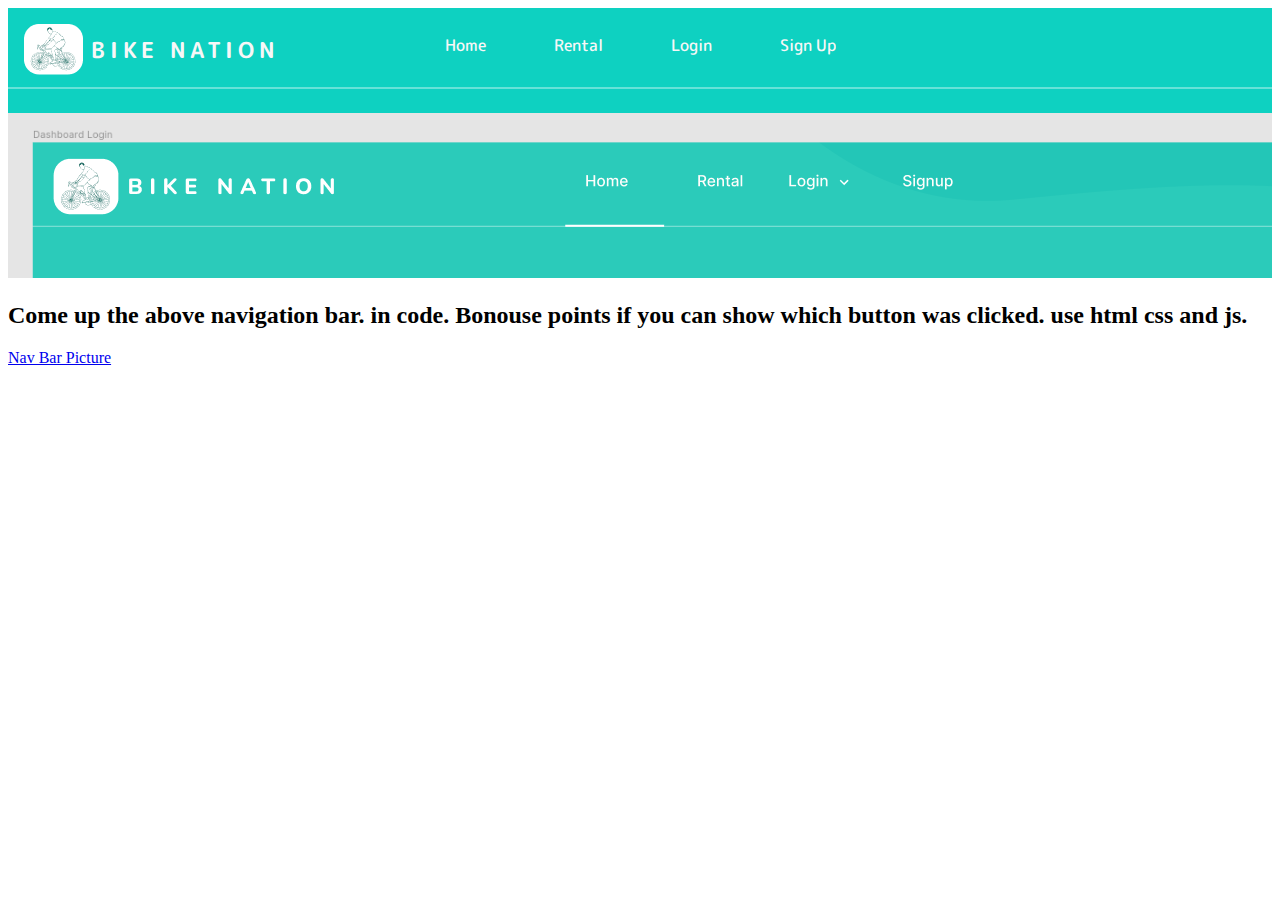
==== index.html @ 861ca692 "Nav css hover" ====
<!DOCTYPE html>
<html lang="en">

<head>
    <meta charset="UTF-8">
    <meta http-equiv="X-UA-Compatible" content="IE=edge">
    <meta name="viewport" content="width=device-width, initial-scale=1.0">
    <link rel="stylesheet" href="/src/style.css" />
    <!-- For rounded fonts -->
    <link rel="stylesheet" href="/src/Fonts/webkit/stylesheet.css" />
    <title>Monk Challenge 002</title>
</head>

<body>
    <div id="navbar">
        <img src="/image/Group 1000001575.png" alt="logo" id="logo"/>
        <h3 id="cName">BIKE NATION</h3>
        <div id="navblock">
            <nav>
                <a class="navItem" href="#">Home</a>
                <a class="navItem" href="#">Rental</a>
                <a class="navItem" id="login" href="#">Login</a>
                <ul class="dropdown">
                    <li><a href="#">Sub-1</a></li>
                    <li><a href="#">Sub-2</a></li>
                    <li><a href="#">Sub-3</a></li>
                  </ul>
                <a class="navItem" href="#">Sign Up</a>
            </nav>
        </div>
        <hr id="navhr">
    </div>
    <div id="monkContent">
        <img widdth="100%" src="./image/Screenshot from 2022-08-15 09-22-14.png" />
        <h2>
            Come up the above navigation bar. in code. Bonouse points if you can show
            which button was clicked. use html css and js.
        </h2>
        <div>
            <a href="https://drive.google.com/file/d/13Gp0kF4CMxpUOZhS1JBO2y92Eu1yE352/view?usp=sharing">Nav Bar
                Picture</a>
        </div>
        <script src="src/index.js"></script>
    </div>
</body>

</html>
---- src/style.css ----
#navbar {
    position: sticky;
    top: 0;
    background-color: #0ed1c1;
    margin: auto;
    width: auto;
    z-index: 1;
    color: #f7f7f7;
    padding-top: 1rem;
    padding-bottom: 1rem;
}

/* Navblock*/
#logo {
    margin-left: 1rem;
}

#cName {
    display: inline-block;
    font-family: "Rounded Mplus 1b";
    font-size: 1.35rem;
    letter-spacing: 0.3rem;
    margin: auto;
    margin-left: 0.5rem;
    position: absolute;
    top: 25%;
}

#navblock {
    position: absolute;
    display: table;
    margin: auto;
    width: 50%;
    text-align: center;
    left: 25%;
    top: 25%;
    /* transform: translate(-50%, -50%); */
}

.dropdown {
    display: none;
    position: absolute;
    background-color: #f9f9f9;
    min-width: 160px;
    box-shadow: 0px 8px 16px 0px rgba(0, 0, 0, 0.2);
    padding: 12px 16px;
    z-index: 200;
}

#login:hover .dropdown {
    display: block;
}
/* hover property in https://css-tricks.com/cool-hover-effects-using-background-properties/ hover-2*/
.navItem {
    padding: 0.625rem 0.625rem;
    text-align: center;
    padding-left: 2rem;
    padding-right: 2rem;
    text-decoration: none;
    color: #f7f7f7;
    font-family: "Rounded Mplus 1m";
    font-size: 1rem;
    background:
        linear-gradient(#04dac8 0 0) no-repeat calc(200% - var(--p, 0%)) 100% / 200% var(--p, .08em);
    transition: .3s var(--t, 0s), background-position .3s calc(.3s - var(--t, 0s));
}

.navItem:hover {
    position: unset;
    --p: 100%;
    --t: .3s;
    color: #fff;
}

#navhr {
    /* color:rgba(255, 255, 255, 0.459); */
    border: 0.1px solid rgba(255, 255, 255, 0.37);
    width: 100%;
}

/* Monk Content Manipulation */
#monkContent {
    width: 100%;
    object-fit: cover;
    overflow: hidden;
}
---- src/Fonts/webkit/stylesheet.css ----
@font-face {
    font-family: 'Rounded Mplus 1eb';
    src: url('RoundedMplus1c-ExtraBold.woff2') format('woff2'),
        url('RoundedMplus1c-ExtraBold.woff') format('woff');
    font-weight: bold;
    font-style: normal;
    font-display: swap;
}

@font-face {
    font-family: 'Rounded Mplus 1b';
    src: url('RoundedMplus1c-Bold.woff2') format('woff2'),
        url('RoundedMplus1c-Bold.woff') format('woff');
    font-weight: bold;
    font-style: normal;
    font-display: swap;
}

@font-face {
    font-family: 'Rounded Mplus 1bk';
    src: url('RoundedMplus1c-Black.woff2') format('woff2'),
        url('RoundedMplus1c-Black.woff') format('woff');
    font-weight: 900;
    font-style: normal;
    font-display: swap;
}

@font-face {
    font-family: 'Rounded Mplus 1m';
    src: url('RoundedMplus1c-Medium.woff2') format('woff2'),
        url('RoundedMplus1c-Medium.woff') format('woff');
    font-weight: 500;
    font-style: normal;
    font-display: swap;
}

@font-face {
    font-family: 'Rounded Mplus 1l';
    src: url('RoundedMplus1c-Light.woff2') format('woff2'),
        url('RoundedMplus1c-Light.woff') format('woff');
    font-weight: 300;
    font-style: normal;
    font-display: swap;
}

@font-face {
    font-family: 'Rounded Mplus 1r';
    src: url('RoundedMplus1c-Regular.woff2') format('woff2'),
        url('RoundedMplus1c-Regular.woff') format('woff');
    font-weight: normal;
    font-style: normal;
    font-display: swap;
}

@font-face {
    font-family: 'Rounded Mplus 1t';
    src: url('RoundedMplus1c-Thin.woff2') format('woff2'),
        url('RoundedMplus1c-Thin.woff') format('woff');
    font-weight: 100;
    font-style: normal;
    font-display: swap;
}
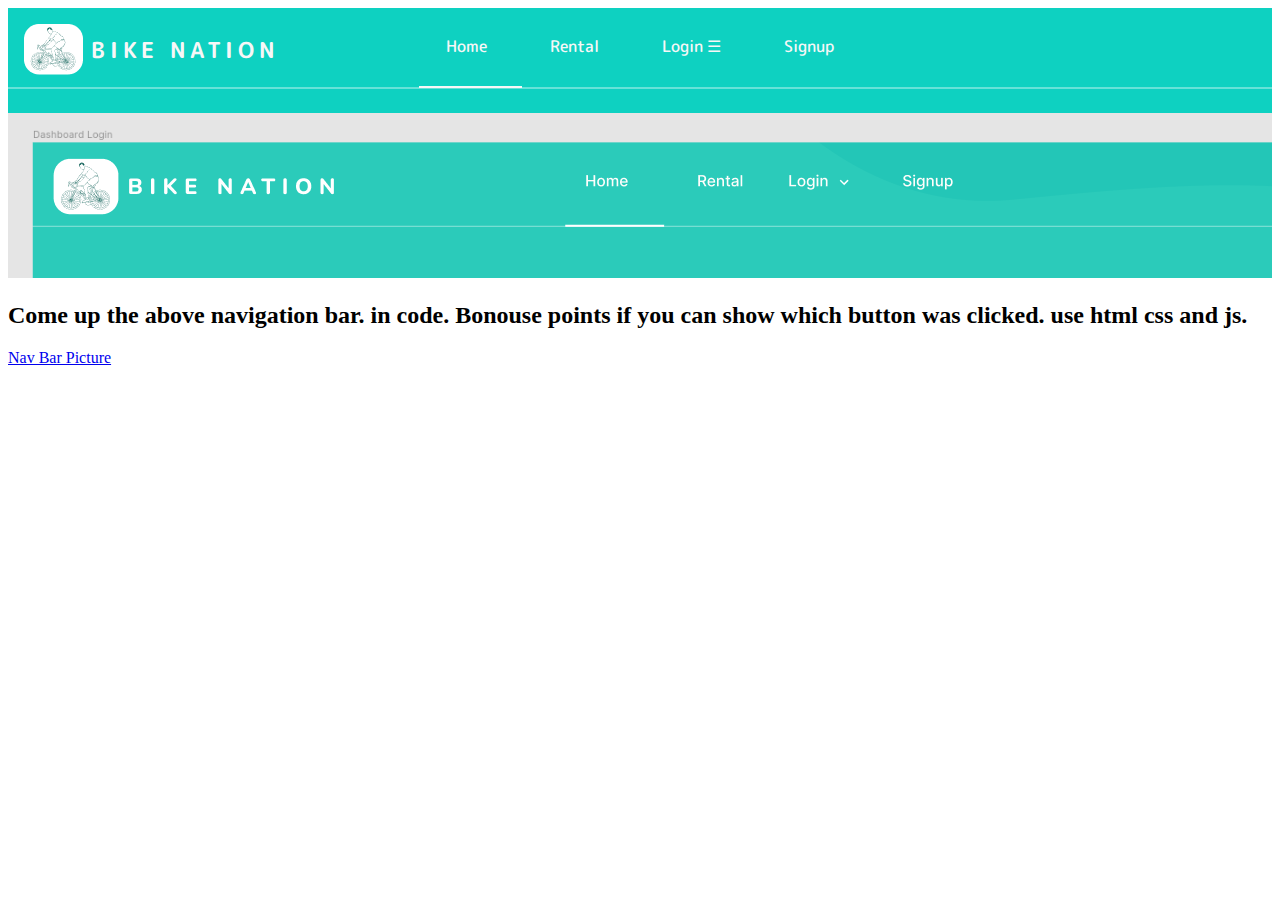
==== commit 70a12b48: "Completed Navbar Smoothly" ====
--- a/index.html
+++ b/index.html
@@ -13,22 +13,17 @@
 
 <body>
     <div id="navbar">
-        <img src="/image/Group 1000001575.png" alt="logo" id="logo"/>
+        <img src="/image/Group 1000001575.png" alt="logo" id="logo" />
         <h3 id="cName">BIKE NATION</h3>
         <div id="navblock">
-            <nav>
-                <a class="navItem" href="#">Home</a>
-                <a class="navItem" href="#">Rental</a>
-                <a class="navItem" id="login" href="#">Login</a>
-                <ul class="dropdown">
-                    <li><a href="#">Sub-1</a></li>
-                    <li><a href="#">Sub-2</a></li>
-                    <li><a href="#">Sub-3</a></li>
-                  </ul>
-                <a class="navItem" href="#">Sign Up</a>
-            </nav>
+                <button class="navItem" id="home" href="#">Home</button>
+                <button class="navItem"  id="rental" href="#">Rental</button>
+                <button class="navItem" id="login" href="#">Login &#9;&#x2630;</button>
+                <button class="navItem" id="sign-up" href="#">Signup</button>
+            <hr id="nomadHr">
         </div>
         <hr id="navhr">
+    </div>
     </div>
     <div id="monkContent">
         <img widdth="100%" src="./image/Screenshot from 2022-08-15 09-22-14.png" />
--- a/src/style.css
+++ b/src/style.css
@@ -34,32 +34,19 @@
     text-align: center;
     left: 25%;
     top: 25%;
-    /* transform: translate(-50%, -50%); */
-}
-
-.dropdown {
-    display: none;
-    position: absolute;
-    background-color: #f9f9f9;
-    min-width: 160px;
-    box-shadow: 0px 8px 16px 0px rgba(0, 0, 0, 0.2);
-    padding: 12px 16px;
-    z-index: 200;
-}
-
-#login:hover .dropdown {
-    display: block;
+    margin-bottom: 0%;
 }
 /* hover property in https://css-tricks.com/cool-hover-effects-using-background-properties/ hover-2*/
 .navItem {
-    padding: 0.625rem 0.625rem;
     text-align: center;
-    padding-left: 2rem;
-    padding-right: 2rem;
+    padding-bottom: 1.25rem;
+    padding-left: 5%;
+    padding-right: 5%;
     text-decoration: none;
     color: #f7f7f7;
     font-family: "Rounded Mplus 1m";
     font-size: 1rem;
+    border: none;
     background:
         linear-gradient(#04dac8 0 0) no-repeat calc(200% - var(--p, 0%)) 100% / 200% var(--p, .08em);
     transition: .3s var(--t, 0s), background-position .3s calc(.3s - var(--t, 0s));
@@ -70,12 +57,51 @@
     --p: 100%;
     --t: .3s;
     color: #fff;
+    /* border-bottom-style: solid;
+    border-bottom-color: #f7f7f7;
+    border-bottom-width: 1.5px; */
+}
+#dropdown{
+    position: absolute;
+    width: 100rem;
+    left: 50%;
+    visibility:hidden;
 }
 
+.dropdownBs{
+    display: block;
+    text-align: center;
+    padding-top: 0.625rem;
+    padding-bottom: 0.625rem;
+    padding-left: 5%;
+    padding-right: 5%;
+    size-adjust:unset;
+    text-decoration: none;
+    color: #f7f7f7;
+    font-family: "Rounded Mplus 1m";
+    font-size: 1rem;
+    border: none;
+    background-color: #0ed1c1;
+}
+
+
 #navhr {
-    /* color:rgba(255, 255, 255, 0.459); */
-    border: 0.1px solid rgba(255, 255, 255, 0.37);
+    border: 0.01px solid rgba(255, 255, 255, 0.37);
     width: 100%;
+}
+#nomadHr{
+    display: block;
+    position: absolute;
+    border:1.1px #f7f7f7 solid;
+    width:16%;
+    top:2.75rem;
+    margin-left: 15%;
+    left:0%; /*Add or remove 17.5%*/
+    z-index: 100;
+    /* left:32.5%; */
+}
+#sign-up:hover #nomadHr{
+    transform: translateX(32.5%);
 }
 
 /* Monk Content Manipulation */
@@ -83,4 +109,5 @@
     width: 100%;
     object-fit: cover;
     overflow: hidden;
+    z-index: -1;
 }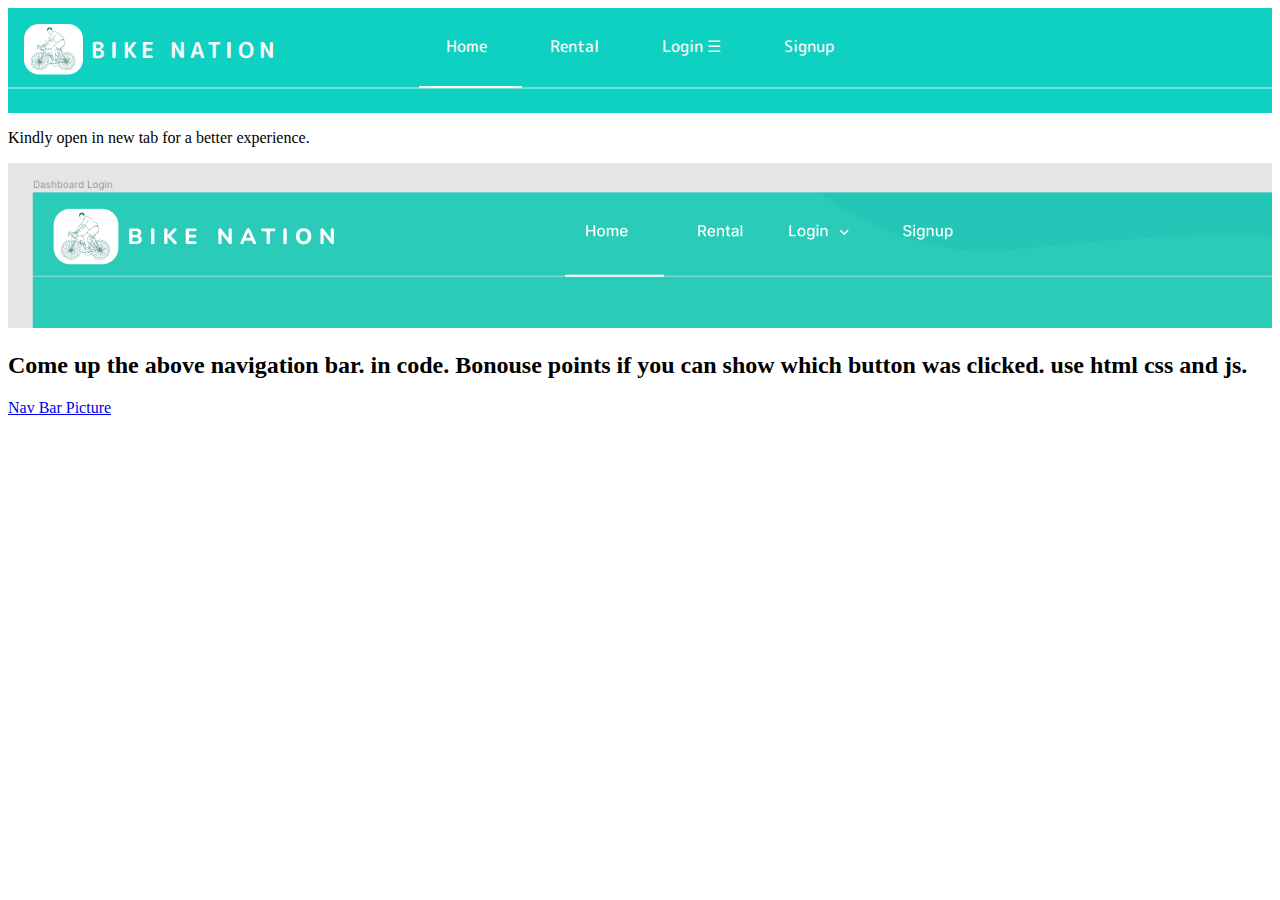
==== commit d2910829: "trasition time 2 to 1.5 changed the time for transitions to 1.5sec" ====
--- a/index.html
+++ b/index.html
@@ -5,15 +5,15 @@
     <meta charset="UTF-8">
     <meta http-equiv="X-UA-Compatible" content="IE=edge">
     <meta name="viewport" content="width=device-width, initial-scale=1.0">
-    <link rel="stylesheet" href="/src/style.css" />
+    <link rel="stylesheet" href="./src/style.css" />
     <!-- For rounded fonts -->
-    <link rel="stylesheet" href="/src/Fonts/webkit/stylesheet.css" />
+    <link rel="stylesheet" href="./src/Fonts/webkit/stylesheet.css" />
     <title>Monk Challenge 002</title>
 </head>
 
 <body>
     <div id="navbar">
-        <img src="/image/Group 1000001575.png" alt="logo" id="logo" />
+        <img src="./image/Group 1000001575.png" alt="logo" id="logo" />
         <h3 id="cName">BIKE NATION</h3>
         <div id="navblock">
                 <button class="navItem" id="home" href="#">Home</button>
@@ -24,6 +24,7 @@
         </div>
         <hr id="navhr">
     </div>
+    <div><p>Kindly open in new tab for a better experience.</p></div>
     </div>
     <div id="monkContent">
         <img widdth="100%" src="./image/Screenshot from 2022-08-15 09-22-14.png" />
@@ -35,8 +36,8 @@
             <a href="https://drive.google.com/file/d/13Gp0kF4CMxpUOZhS1JBO2y92Eu1yE352/view?usp=sharing">Nav Bar
                 Picture</a>
         </div>
-        <script src="src/index.js"></script>
+        <script src="./src/index.js"></script>
     </div>
 </body>
 
-</html>+</html>
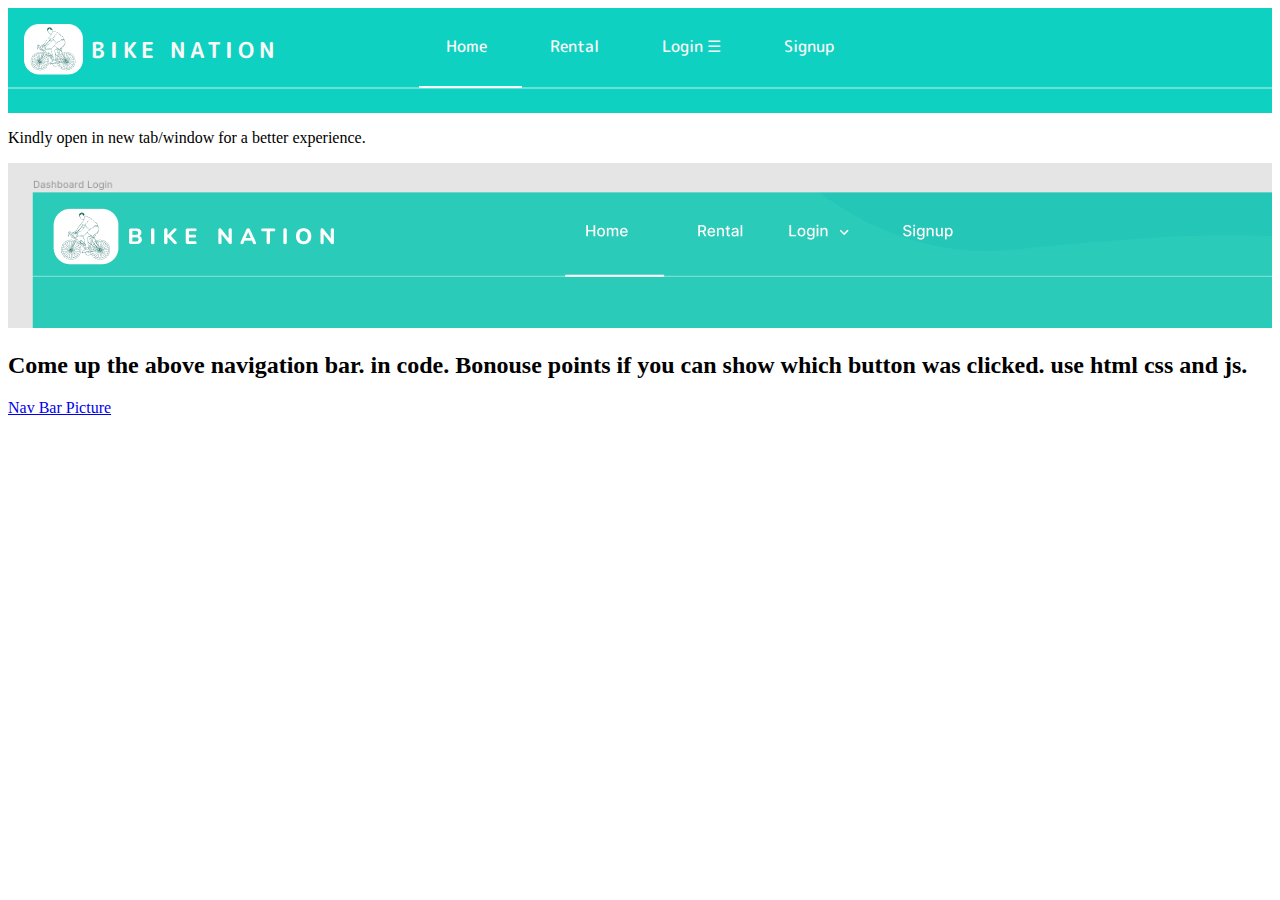
==== commit 74e01eb2: "tab/window for experience" ====
--- a/index.html
+++ b/index.html
@@ -24,7 +24,7 @@
         </div>
         <hr id="navhr">
     </div>
-    <div><p>Kindly open in new tab for a better experience.</p></div>
+    <div><p>Kindly open in new tab/window for a better experience.</p></div>
     </div>
     <div id="monkContent">
         <img widdth="100%" src="./image/Screenshot from 2022-08-15 09-22-14.png" />
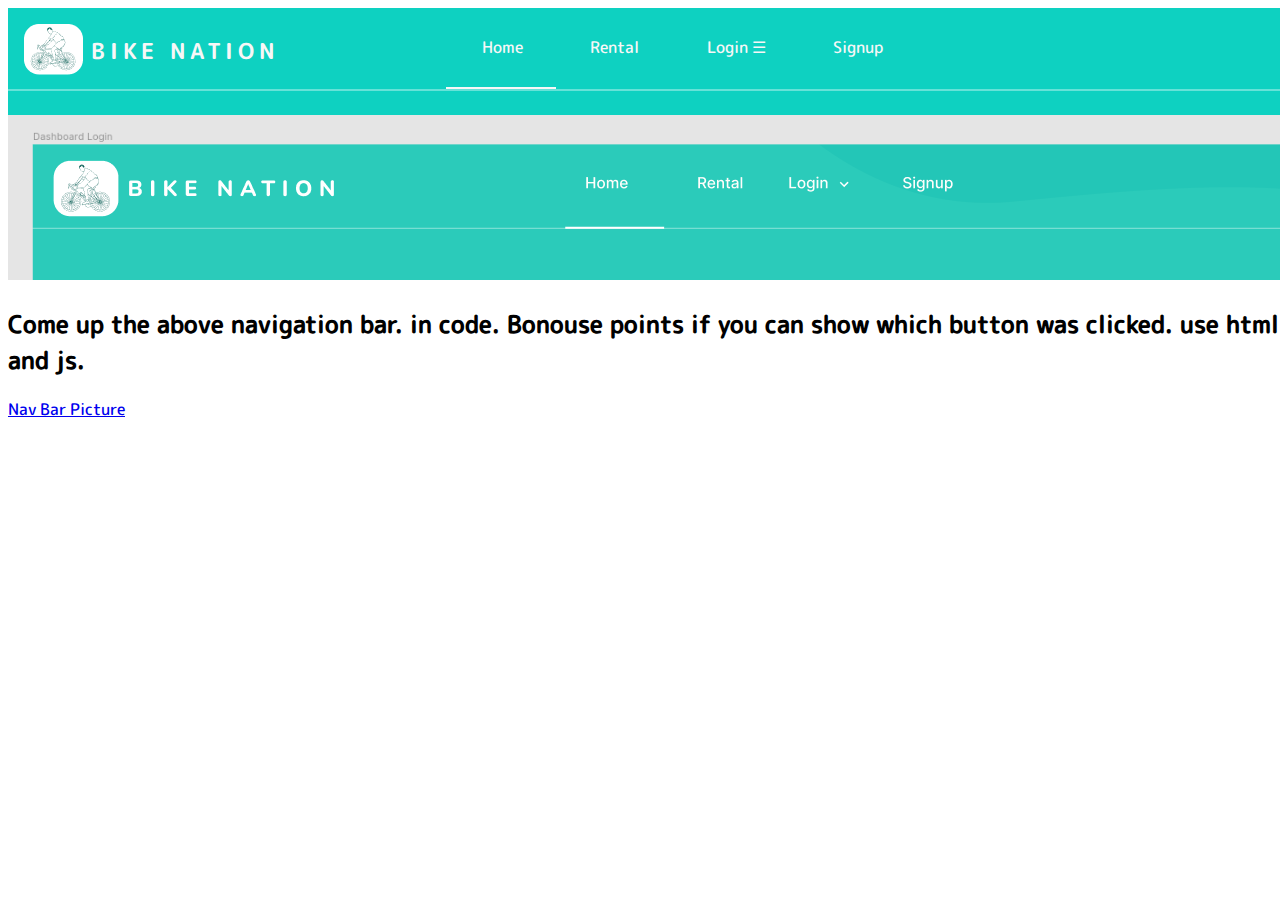
==== commit a6666c9c: "Html body size and cursor Made html" ====
--- a/index.html
+++ b/index.html
@@ -24,8 +24,7 @@
         </div>
         <hr id="navhr">
     </div>
-    <div><p>Kindly open in new tab/window for a better experience.</p></div>
-    </div>
+</div>
     <div id="monkContent">
         <img widdth="100%" src="./image/Screenshot from 2022-08-15 09-22-14.png" />
         <h2>
--- a/src/style.css
+++ b/src/style.css
@@ -1,113 +1,110 @@
+html,
+body {
+  min-width: 1349px;
+  cursor: pointer;
+}
+* {
+  font-family: "Rounded Mplus 1m";
+}
 #navbar {
-    position: sticky;
-    top: 0;
-    background-color: #0ed1c1;
-    margin: auto;
-    width: auto;
-    z-index: 1;
-    color: #f7f7f7;
-    padding-top: 1rem;
-    padding-bottom: 1rem;
+  position: sticky;
+  top: 0;
+  background-color: #0ed1c1;
+  margin: auto;
+  width: auto;
+  z-index: 1;
+  color: #f7f7f7;
+  padding-top: 1rem;
+  padding-bottom: 1rem;
 }
 
 /* Navblock*/
 #logo {
-    margin-left: 1rem;
+  margin-left: 1rem;
 }
 
 #cName {
-    display: inline-block;
-    font-family: "Rounded Mplus 1b";
-    font-size: 1.35rem;
-    letter-spacing: 0.3rem;
-    margin: auto;
-    margin-left: 0.5rem;
-    position: absolute;
-    top: 25%;
+  display: inline-block;
+  font-family: "Rounded Mplus 1b";
+  font-size: 1.35rem;
+  letter-spacing: 0.3rem;
+  margin: auto;
+  margin-left: 0.5rem;
+  position: absolute;
+  top: 25%;
 }
 
 #navblock {
-    position: absolute;
-    display: table;
-    margin: auto;
-    width: 50%;
-    text-align: center;
-    left: 25%;
-    top: 25%;
-    margin-bottom: 0%;
+  position: absolute;
+  display: table;
+  margin: auto;
+  width: 50%;
+  text-align: center;
+  left: 25%;
+  top: 25%;
+  margin-bottom: 0%;
 }
 /* hover property in https://css-tricks.com/cool-hover-effects-using-background-properties/ hover-2*/
 .navItem {
-    text-align: center;
-    padding-bottom: 1.25rem;
-    padding-left: 5%;
-    padding-right: 5%;
-    text-decoration: none;
-    color: #f7f7f7;
-    font-family: "Rounded Mplus 1m";
-    font-size: 1rem;
-    border: none;
-    background:
-        linear-gradient(#04dac8 0 0) no-repeat calc(200% - var(--p, 0%)) 100% / 200% var(--p, .08em);
-    transition: .3s var(--t, 0s), background-position .3s calc(.3s - var(--t, 0s));
+  text-align: center;
+  padding-bottom: 1.25rem;
+  padding-left: 5%;
+  padding-right: 5%;
+  text-decoration: none;
+  color: #f7f7f7;
+  font-size: 1rem;
+  border: none;
+  background-color: #0ed1c1;
+  transition: all 0.3s;
 }
 
 .navItem:hover {
-    position: unset;
-    --p: 100%;
-    --t: .3s;
-    color: #fff;
-    /* border-bottom-style: solid;
-    border-bottom-color: #f7f7f7;
-    border-bottom-width: 1.5px; */
+  position: unset;
+  background: linear-gradient(#04dac8 0 0);
+  color: #fff;
 }
-#dropdown{
-    position: absolute;
-    width: 100rem;
-    left: 50%;
-    visibility:hidden;
+#dropdown {
+  position: absolute;
+  width: 100rem;
+  left: 50%;
+  visibility: hidden;
 }
 
-.dropdownBs{
-    display: block;
-    text-align: center;
-    padding-top: 0.625rem;
-    padding-bottom: 0.625rem;
-    padding-left: 5%;
-    padding-right: 5%;
-    size-adjust:unset;
-    text-decoration: none;
-    color: #f7f7f7;
-    font-family: "Rounded Mplus 1m";
-    font-size: 1rem;
-    border: none;
-    background-color: #0ed1c1;
+.dropdownBs {
+  display: block;
+  text-align: center;
+  padding-top: 0.625rem;
+  padding-bottom: 0.625rem;
+  padding-left: 5%;
+  padding-right: 5%;
+  size-adjust: unset;
+  text-decoration: none;
+  color: #f7f7f7;
+  font-family: "Rounded Mplus 1m";
+  font-size: 1rem;
+  border: none;
+  background-color: #0ed1c1;
 }
 
-
 #navhr {
-    border: 0.01px solid rgba(255, 255, 255, 0.37);
-    width: 100%;
+  border: 0.01px solid rgba(255, 255, 255, 0.37);
+  width: 100%;
 }
-#nomadHr{
-    display: block;
-    position: absolute;
-    border:1.1px #f7f7f7 solid;
-    width:16%;
-    top:2.75rem;
-    margin-left: 15%;
-    left:0%; /*Add or remove 17.5%*/
-    z-index: 100;
-    /* left:32.5%; */
+#nomadHr {
+  display: block;
+  position: absolute;
+  border: 1.1px #f7f7f7 solid;
+  width: 16%;
+  top: 2.75rem;
+  margin-left: 15%;
+  left: 0%; /*Add or remove 17.5%*/
+  z-index: 100;
+  /* left:32.5%; */
 }
-#sign-up:hover #nomadHr{
-    transform: translateX(32.5%);
-}
-
 /* Monk Content Manipulation */
 #monkContent {
-    width: 100%;
-    object-fit: cover;
-    overflow: hidden;
-    z-index: -1;
-}+  width: 100%;
+  object-fit: cover;
+  overflow: hidden;
+  z-index: -1;
+}
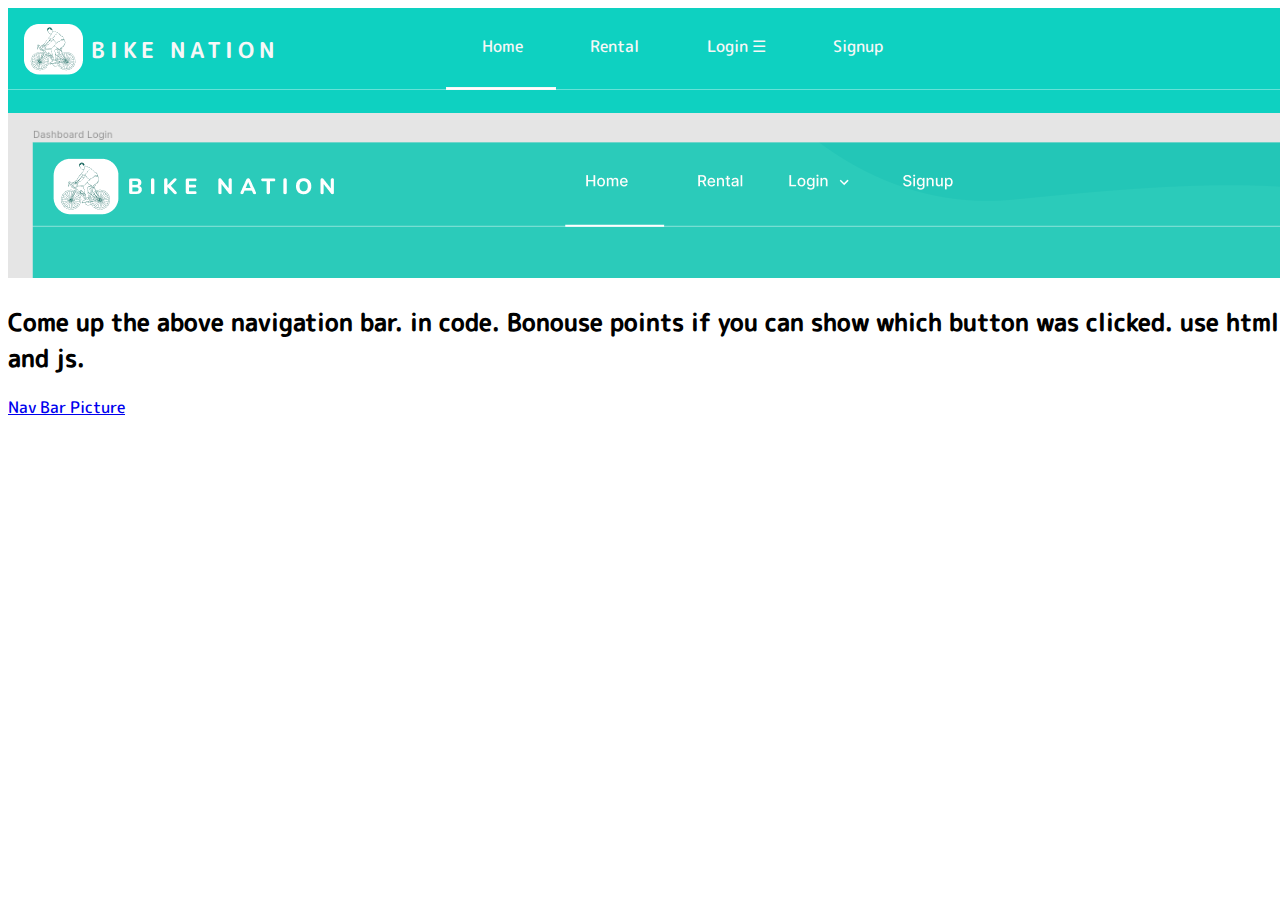
==== commit 07840950: "touch up" ====
--- a/index.html
+++ b/index.html
@@ -1,42 +1,44 @@
 <!DOCTYPE html>
 <html lang="en">
-
-<head>
-    <meta charset="UTF-8">
-    <meta http-equiv="X-UA-Compatible" content="IE=edge">
-    <meta name="viewport" content="width=device-width, initial-scale=1.0">
+  <head>
+    <meta charset="UTF-8" />
+    <meta http-equiv="X-UA-Compatible" content="IE=edge" />
+    <meta name="viewport" content="width=device-width, initial-scale=1.0" />
     <link rel="stylesheet" href="./src/style.css" />
     <!-- For rounded fonts -->
     <link rel="stylesheet" href="./src/Fonts/webkit/stylesheet.css" />
     <title>Monk Challenge 002</title>
-</head>
+  </head>
 
-<body>
+  <body>
     <div id="navbar">
-        <img src="./image/Group 1000001575.png" alt="logo" id="logo" />
-        <h3 id="cName">BIKE NATION</h3>
-        <div id="navblock">
-                <button class="navItem" id="home" href="#">Home</button>
-                <button class="navItem"  id="rental" href="#">Rental</button>
-                <button class="navItem" id="login" href="#">Login &#9;&#x2630;</button>
-                <button class="navItem" id="sign-up" href="#">Signup</button>
-            <hr id="nomadHr">
-        </div>
-        <hr id="navhr">
+      <img src="./image/Group 1000001575.png" alt="logo" id="logo" />
+      <h3 id="cName">BIKE NATION</h3>
+      <div id="navblock">
+        <button class="navItem" id="home" href="#">Home</button>
+        <button class="navItem" id="rental" href="#">Rental</button>
+        <button class="navItem" id="login" href="#">Login &#9;&#x2630;</button>
+        <button class="navItem" id="sign-up" href="#">Signup</button>
+        <hr id="nomadHr" />
+      </div>
+      <hr id="navhr" />
     </div>
-</div>
     <div id="monkContent">
-        <img widdth="100%" src="./image/Screenshot from 2022-08-15 09-22-14.png" />
-        <h2>
-            Come up the above navigation bar. in code. Bonouse points if you can show
-            which button was clicked. use html css and js.
-        </h2>
-        <div>
-            <a href="https://drive.google.com/file/d/13Gp0kF4CMxpUOZhS1JBO2y92Eu1yE352/view?usp=sharing">Nav Bar
-                Picture</a>
-        </div>
-        <script src="./src/index.js"></script>
+      <img
+        widdth="100%"
+        src="./image/Screenshot from 2022-08-15 09-22-14.png"
+      />
+      <h2>
+        Come up the above navigation bar. in code. Bonouse points if you can
+        show which button was clicked. use html css and js.
+      </h2>
+      <div>
+        <a
+          href="https://drive.google.com/file/d/13Gp0kF4CMxpUOZhS1JBO2y92Eu1yE352/view?usp=sharing"
+          >Nav Bar Picture</a
+        >
+      </div>
     </div>
-</body>
-
+    <script src="./src/index.js"></script>
+  </body>
 </html>
--- a/src/style.css
+++ b/src/style.css
@@ -6,6 +6,7 @@
 * {
   font-family: "Rounded Mplus 1m";
 }
+/* in the body */
 #navbar {
   position: sticky;
   top: 0;
@@ -44,7 +45,7 @@
   top: 25%;
   margin-bottom: 0%;
 }
-/* hover property in https://css-tricks.com/cool-hover-effects-using-background-properties/ hover-2*/
+
 .navItem {
   text-align: center;
   padding-bottom: 1.25rem;
@@ -55,7 +56,7 @@
   font-size: 1rem;
   border: none;
   background-color: #0ed1c1;
-  transition: all 0.3s;
+  transition: all 1s;
 }
 
 .navItem:hover {
@@ -87,19 +88,22 @@
 }
 
 #navhr {
-  border: 0.01px solid rgba(255, 255, 255, 0.37);
+  border: none;
+  background-color: rgba(255, 255, 255, 0.37);
+  height: 0.01rem;
   width: 100%;
+  position: relative;
 }
 #nomadHr {
   display: block;
   position: absolute;
-  border: 1.1px #f7f7f7 solid;
+  border: 0.1px #f7f7f7 solid;
+  background-color: #fff;
+  height: 0.03rem;
   width: 16%;
-  top: 2.75rem;
+  top: 2.8rem;
   margin-left: 15%;
-  left: 0%; /*Add or remove 17.5%*/
-  z-index: 100;
-  /* left:32.5%; */
+  left: 0%;
 }
 /* Monk Content Manipulation */
 #monkContent {
